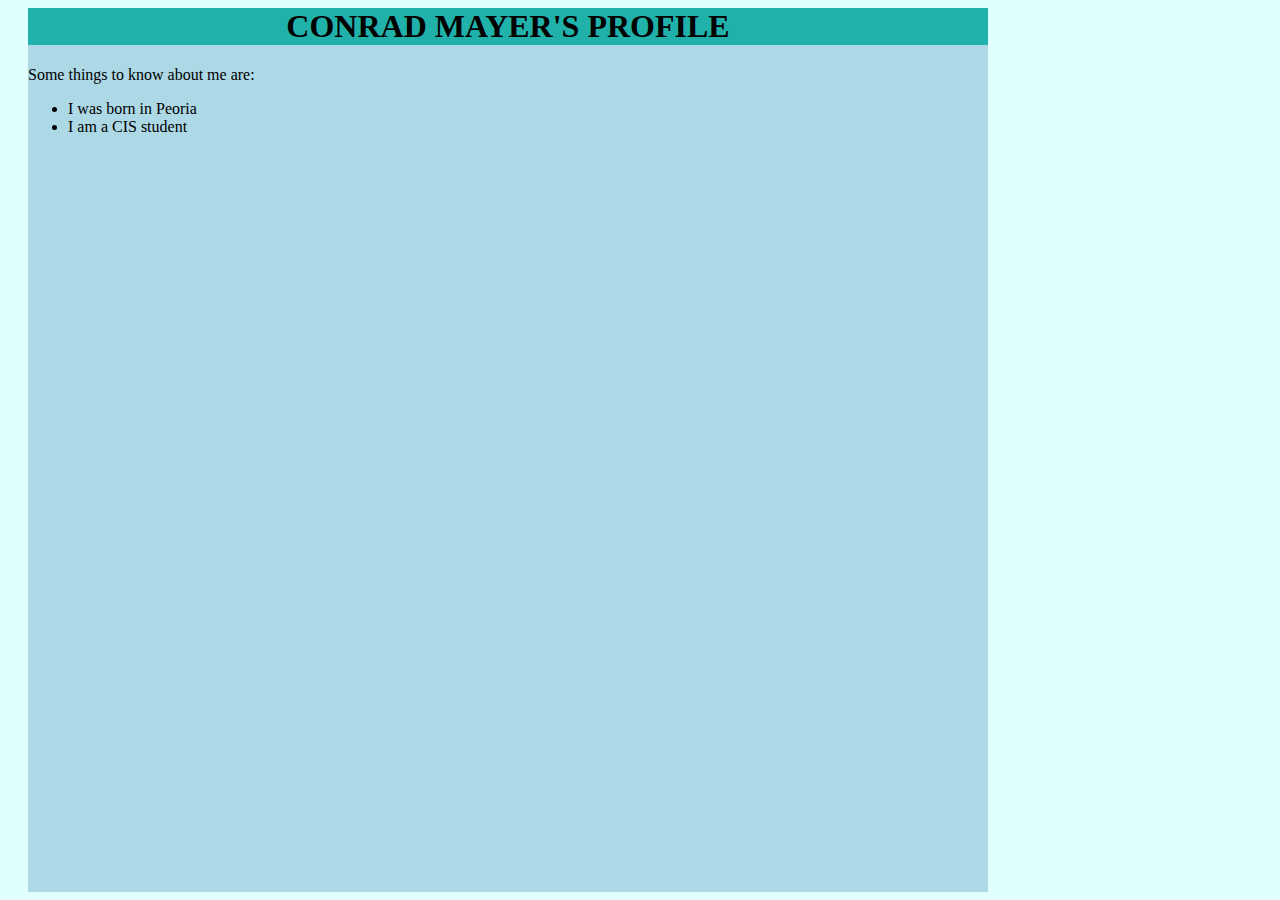
==== conrad_profile.html @ 823de0d3 "Initial setup for profile and style. Also established redirect from index to desired page." ====
<html>
    <head>
        <link rel="stylesheet" href="conrad_style.css">
    </head>
    <body>
        <div class="content">
            <h1 id="title">Conrad Mayer's Profile</h1>
            <p>Some things to know about me are:</p>
            <ul>
                <li>I was born in Peoria</li>
                <li>I am a CIS student</li>
            </ul>
        </div>
    </body>
</html>
---- conrad_style.css ----
*{
    /** outline for debugging of layout**/
    /**outline: solid;**/
}
body{
    background-color: lightcyan;
    min-width: 475px;
    width: 75%;
    padding-left: 20px;
}
.content{
    background-color: lightblue;
    height: 100%;
}
#title{
    text-transform: uppercase;
    text-align: center;
    background-color: lightseagreen;
}
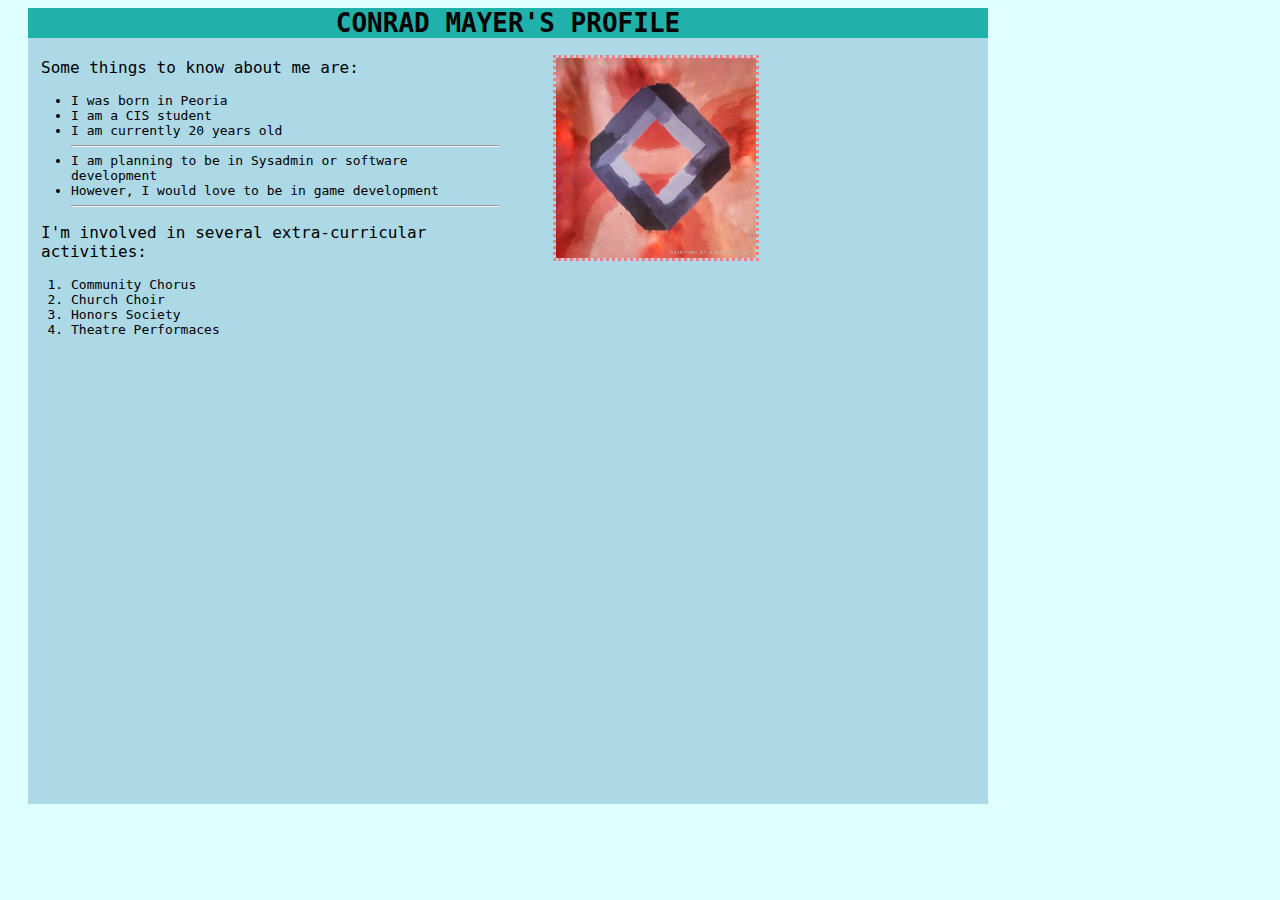
==== commit 70a67a63: "Finishing innital submission other than future tweaks" ====
--- a/conrad_profile.html
+++ b/conrad_profile.html
@@ -5,11 +5,34 @@
     <body>
         <div class="content">
             <h1 id="title">Conrad Mayer's Profile</h1>
-            <p>Some things to know about me are:</p>
-            <ul>
-                <li>I was born in Peoria</li>
-                <li>I am a CIS student</li>
-            </ul>
+            <table>
+                <tr>
+                    <td>
+                        <div style="min-width: 250px; width: 90%;">
+                            <p class="text">Some things to know about me are:</p>
+                            <ul>
+                                <li>I was born in Peoria</li>
+                                <li>I am a CIS student</li>
+                                <li>I am currently 20 years old</li>
+                                <hr>
+                                <li>I am planning to be in Sysadmin or software development</li>
+                                <li>However, I would love to be in game development</li>
+                                <hr>
+                            </ul>
+                            <p class="text">I'm involved in several extra-curricular activities:</p>
+                            <ol>
+                                <li>Community Chorus</li>
+                                <li>Church Choir</li>
+                                <li>Honors Society</li>
+                                <li>Theatre Performaces</li>
+                            </ol>
+                        </div>
+                    </td>
+                    <td>
+                        <img id="profile" src="Profile_Icon.jpeg" alt="A profile picture for Conrad Mayer">
+                    </td>
+                </tr>
+            </table>
         </div>
     </body>
 </html>--- a/conrad_style.css
+++ b/conrad_style.css
@@ -1,19 +1,34 @@
 *{
     /** outline for debugging of layout**/
     /**outline: solid;**/
+    font-family: monospace;
+    color: black;
 }
 body{
     background-color: lightcyan;
-    min-width: 475px;
+    min-width: 600px;
     width: 75%;
     padding-left: 20px;
 }
+td{
+    vertical-align: top;
+}
 .content{
     background-color: lightblue;
-    height: 100%;
+    height: 90%;
+}
+.text{
+    padding-left: 10px;
+    padding-right: 10px;
+    font-size: 16;
 }
 #title{
     text-transform: uppercase;
     text-align: center;
     background-color: lightseagreen;
 }
+#profile{
+    align-self: center;
+    width: 200px;
+    outline: dotted lightcoral;
+}